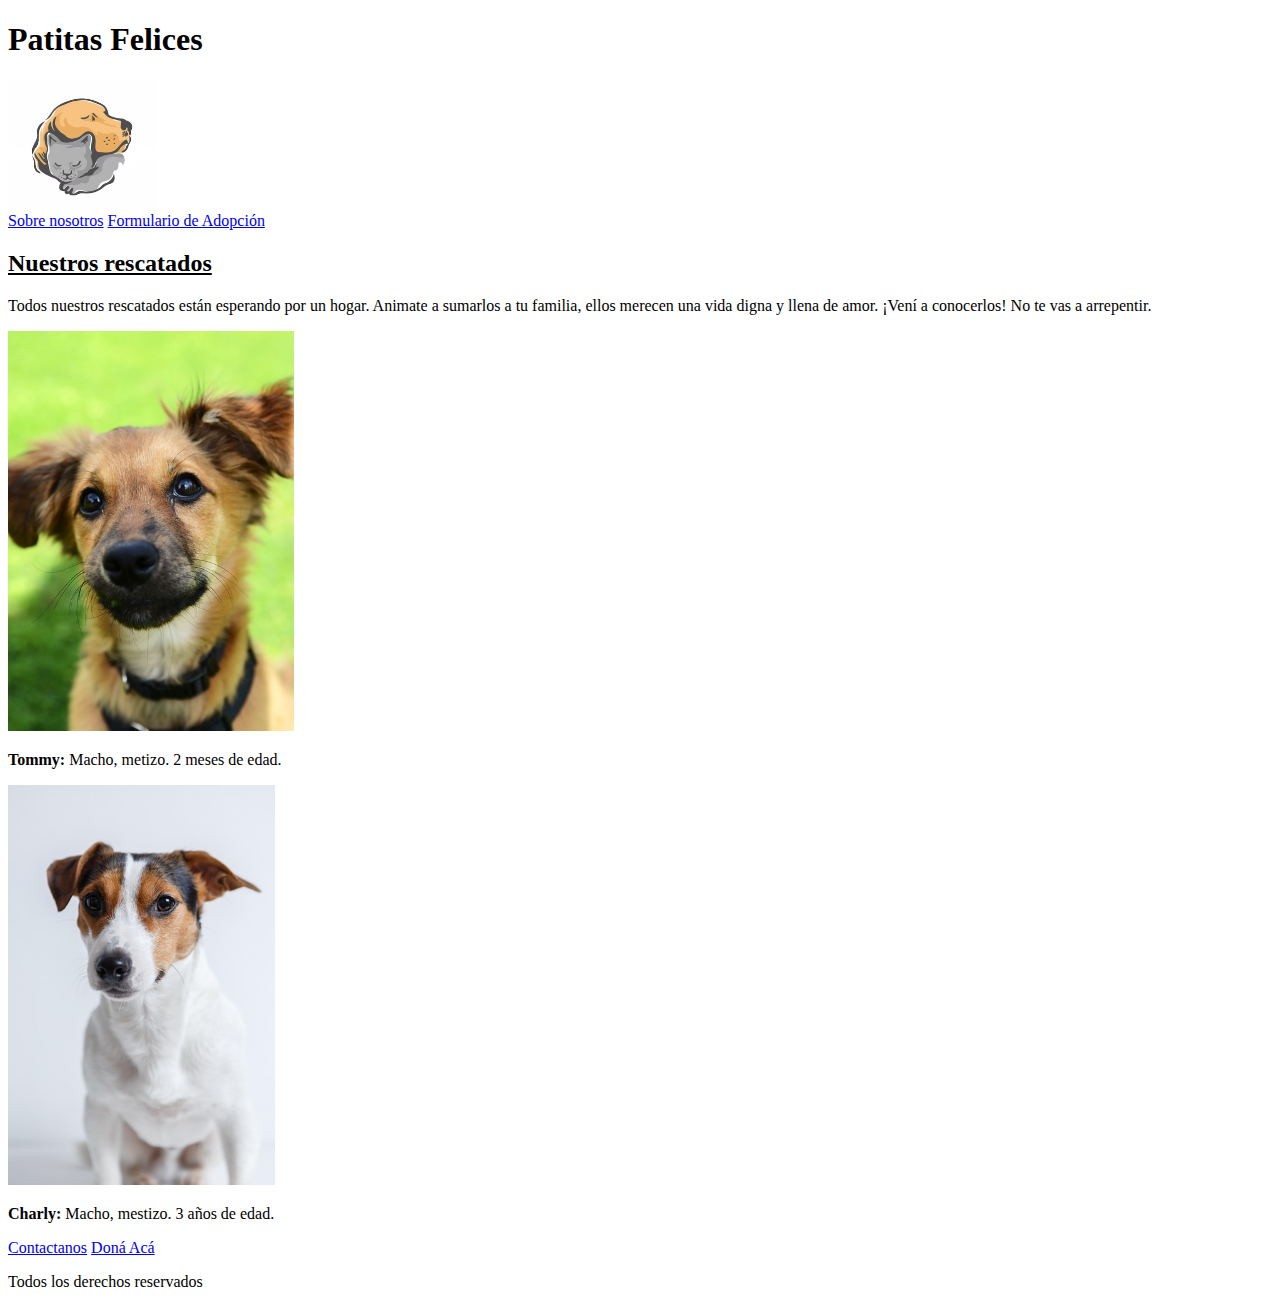
==== adopciones.html @ c3ad3061 "subo el resto" ====
<!DOCTYPE html>
<html lang="es">
<head>
    <meta charset="UTF-8">
    <meta name="viewport" content="width=device-width, initial-scale=1.0">
    <title>Adopciones</title>
</head>
<body>
    <header>
        <h1>Patitas Felices</h1>
        <a href="index.html">
            <img src="img/logo-patitas-felices.JPG" alt="logo perro y gato del refugio" width="150px">
        </a>
    <nav>
       
        <a href="nosotros.html">Sobre nosotros</a>
        <a href="form.html">Formulario de Adopción</a>
       
    </nav>
</header>
    <main>
    <section>
        <h2><u>Nuestros rescatados</u></h2>
        <p>Todos nuestros rescatados están esperando por un hogar. Animate a sumarlos a tu familia, ellos merecen una vida
            digna y llena de amor. ¡Vení a conocerlos! No te vas a arrepentir.
        </p>

        
            <img src="img/perro-1.jpg" alt="cachorro marrón claro con hocico negro en el pasto" height="400px">
            <p><b>Tommy:</b> Macho, metizo. 2 meses de edad.</p>

            <img src="img/perro-2.jpg" alt="perro adulto raza russel terrier" height="400px">
            <p><b>Charly:</b> Macho, mestizo. 3 años de edad.</p>
           
        
    </section>
</main>

<footer>
    <a href="contacto">Contactanos</a>
    <a href="donaciones">Doná Acá</a>
    <p>Todos los derechos reservados</p>
</footer>
</body>
</html>
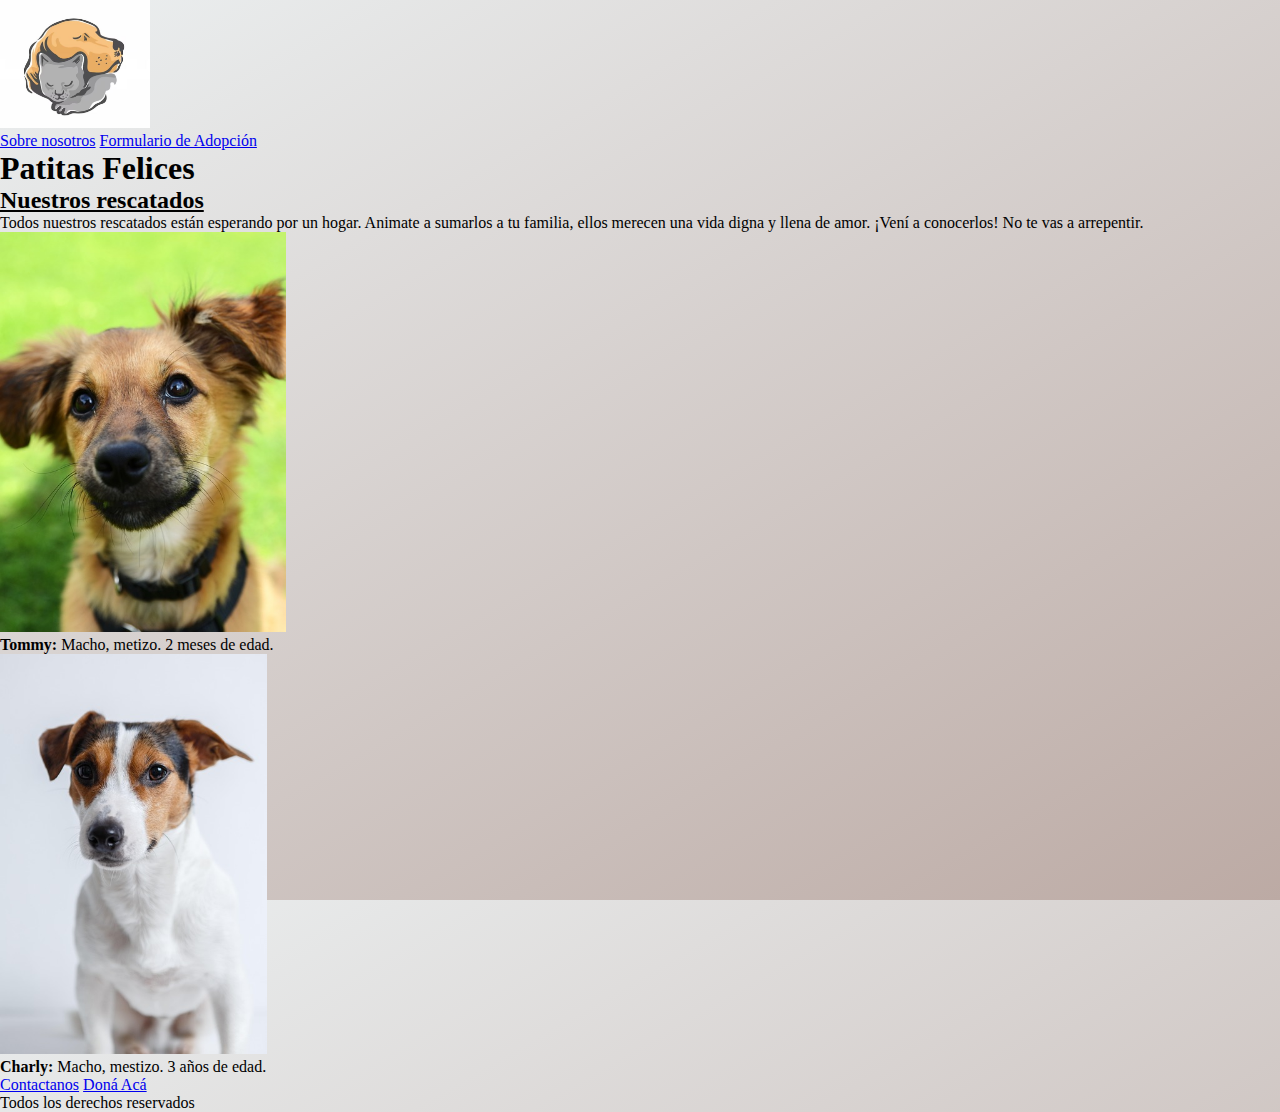
==== commit a67f3059: "cambios: login, css" ====
--- a/adopciones.html
+++ b/adopciones.html
@@ -1,45 +1,55 @@
 <!DOCTYPE html>
 <html lang="es">
-<head>
-    <meta charset="UTF-8">
-    <meta name="viewport" content="width=device-width, initial-scale=1.0">
+  <head>
+    <meta charset="UTF-8" />
+    <meta name="viewport" content="width=device-width, initial-scale=1.0" />
     <title>Adopciones</title>
-</head>
-<body>
+    <link rel="stylesheet" href="css/style.css" />
+  </head>
+  <body>
     <header>
-        <h1>Patitas Felices</h1>
-        <a href="index.html">
-            <img src="img/logo-patitas-felices.JPG" alt="logo perro y gato del refugio" width="150px">
-        </a>
-    <nav>
-       
+      <a href="index.html">
+        <img
+          src="img/logo-patitas-felices.JPG"
+          alt="logo perro y gato del refugio"
+          width="150px"
+        />
+      </a>
+      <nav>
         <a href="nosotros.html">Sobre nosotros</a>
         <a href="form.html">Formulario de Adopción</a>
-       
-    </nav>
-</header>
+      </nav>
+    </header>
     <main>
-    <section>
+      <h1>Patitas Felices</h1>
+      <section>
         <h2><u>Nuestros rescatados</u></h2>
-        <p>Todos nuestros rescatados están esperando por un hogar. Animate a sumarlos a tu familia, ellos merecen una vida
-            digna y llena de amor. ¡Vení a conocerlos! No te vas a arrepentir.
+        <p>
+          Todos nuestros rescatados están esperando por un hogar. Animate a
+          sumarlos a tu familia, ellos merecen una vida digna y llena de amor.
+          ¡Vení a conocerlos! No te vas a arrepentir.
         </p>
 
-        
-            <img src="img/perro-1.jpg" alt="cachorro marrón claro con hocico negro en el pasto" height="400px">
-            <p><b>Tommy:</b> Macho, metizo. 2 meses de edad.</p>
+        <img
+          src="img/perro-1.jpg"
+          alt="cachorro marrón claro con hocico negro en el pasto"
+          height="400px"
+        />
+        <p><b>Tommy:</b> Macho, metizo. 2 meses de edad.</p>
 
-            <img src="img/perro-2.jpg" alt="perro adulto raza russel terrier" height="400px">
-            <p><b>Charly:</b> Macho, mestizo. 3 años de edad.</p>
-           
-        
-    </section>
-</main>
+        <img
+          src="img/perro-2.jpg"
+          alt="perro adulto raza russel terrier"
+          height="400px"
+        />
+        <p><b>Charly:</b> Macho, mestizo. 3 años de edad.</p>
+      </section>
+    </main>
 
-<footer>
-    <a href="contacto">Contactanos</a>
-    <a href="donaciones">Doná Acá</a>
-    <p>Todos los derechos reservados</p>
-</footer>
-</body>
-</html>+    <footer>
+      <a href="contacto">Contactanos</a>
+      <a href="donaciones">Doná Acá</a>
+      <p>Todos los derechos reservados</p>
+    </footer>
+  </body>
+</html>
--- a/css/style.css
+++ b/css/style.css
@@ -0,0 +1,10 @@
+* {
+    margin: 0;
+    padding: 0;
+}
+
+body{
+    font-family: Verdana;
+    background: linear-gradient(150deg,#ecf0f1, #bcaaa4);
+    height: 100vh;
+}
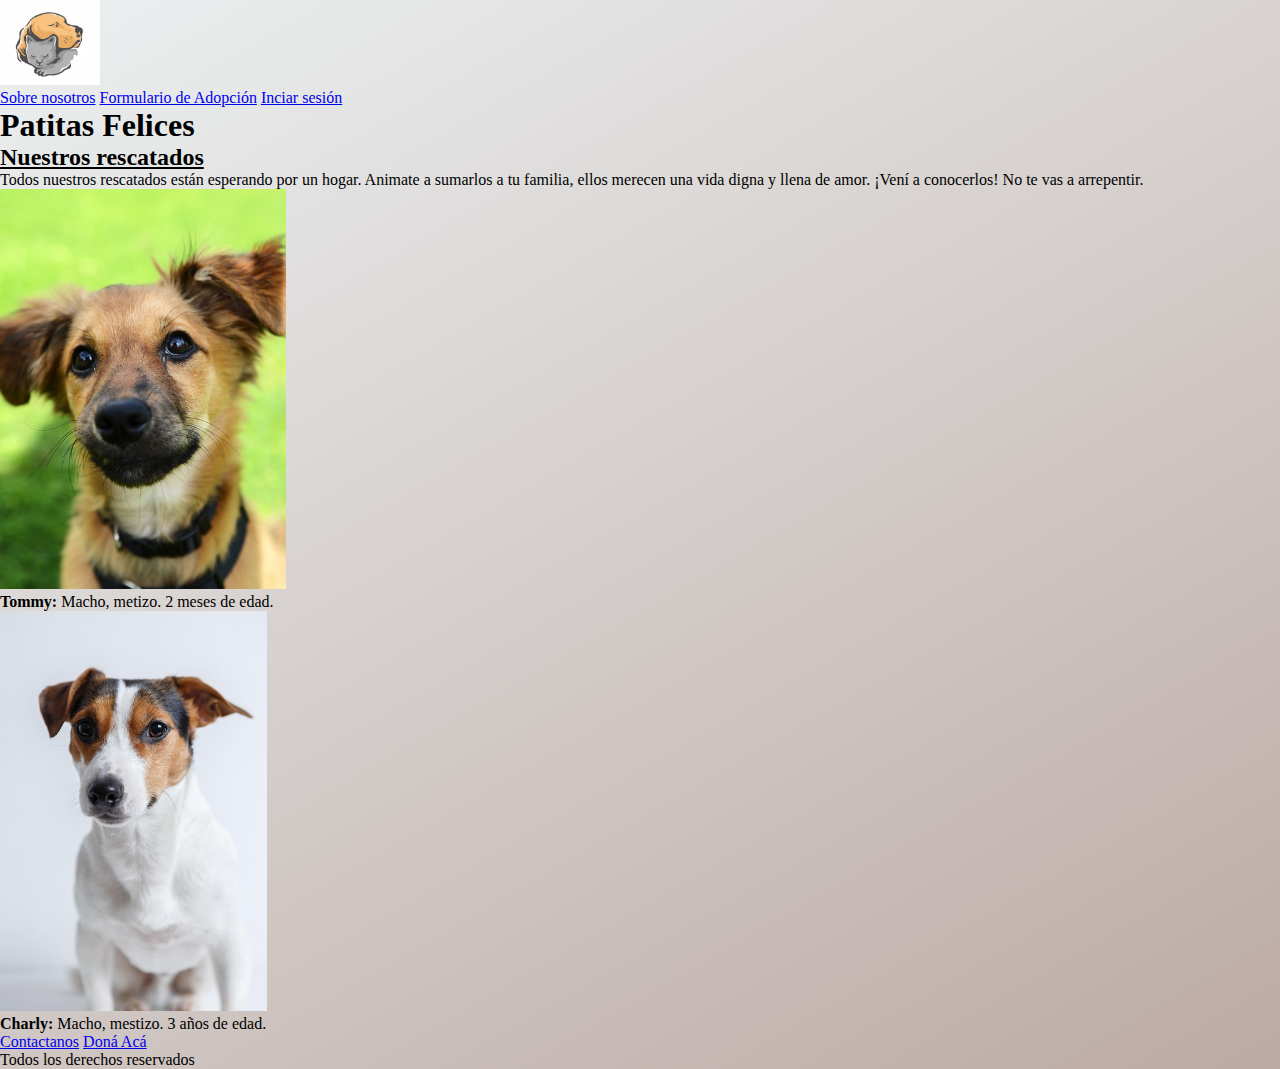
==== commit 2d2184af: "cambio menu select" ====
--- a/adopciones.html
+++ b/adopciones.html
@@ -6,18 +6,19 @@
     <title>Adopciones</title>
     <link rel="stylesheet" href="css/style.css" />
   </head>
-  <body>
+  <body class="bodygeneral">
     <header>
       <a href="index.html">
         <img
           src="img/logo-patitas-felices.JPG"
           alt="logo perro y gato del refugio"
-          width="150px"
+          width="100px"
         />
       </a>
       <nav>
         <a href="nosotros.html">Sobre nosotros</a>
         <a href="form.html">Formulario de Adopción</a>
+        <a href="login.html">Inciar sesión</a>
       </nav>
     </header>
     <main>
--- a/css/style.css
+++ b/css/style.css
@@ -1,10 +1,177 @@
 * {
     margin: 0;
     padding: 0;
+    font-family: Verdana;
+    
 }
 
-body{
-    font-family: Verdana;
+.bodygeneral{
+    background: linear-gradient(150deg,#ecf0f1, #bcaaa4);
+}
+
+.bodyformularios{
+    
     background: linear-gradient(150deg,#ecf0f1, #bcaaa4);
     height: 100vh;
 }
+
+.formulario{
+    position: absolute;
+    padding: 30px;
+    top: 50%;
+    left: 50%;
+    transform: translate(-50%, -50%);
+    width: 400px;
+    background: white;
+    border-radius: 10px;
+    
+}
+
+.formulario h1 {
+    text-align: center;
+    color: #383737;
+    padding: 0 0 20px 0;
+    border-bottom: 1px solid silver;
+}
+
+.formulario form {
+    padding: 0 40px;
+    box-sizing: border-box;
+}
+
+form .username {
+    position: relative;
+    border-bottom: 2px solid #adadad;
+    margin: 30px 0;
+}
+
+.username input{
+    width: 100%;
+    padding: 0 5px;
+    height: 40px;
+    font-size: 16px;
+    border: none;
+    background: none;
+    outline: none;
+
+}
+
+.username label{
+    position: absolute;
+    top: 50%;
+    left: 5px;
+    color: #adadad;
+    transform: translateY(-50%);
+    font-size: 16px;
+    transition: .5s;
+    
+}
+.opcionesadopciones{
+    color: #adadad;
+    margin-bottom: 15px;
+     
+}
+
+.select select{
+    text-align: center;
+    width: 100%;
+    height: 50px;
+    border: 1px solid;
+    background: #94847e;
+    border-radius: 12px;
+    font-size: 18px;
+    color: white;
+    cursor: pointer;
+    outline: none;
+}
+
+.select select:hover{
+    border-color: #383737;
+    transition: .5s;
+}
+
+
+
+.username span::before{
+    content: '';
+    position: absolute;
+    top: 40px;
+    left: 0;
+    width: 100%;
+    height: 2px;
+    background: #383737;
+    transition: .5s;
+}
+
+.username input:focus ~ label,
+.username input:focus ~ label{
+    top: -5px;
+    color:#383737;
+}
+
+.username input:focus ~ span ::before,
+.username input:focus ~ span::before{
+    width: 100%;
+}
+
+.recordar{
+    margin: -5px 0 20px 5px;
+    color: blue;
+    cursor: pointer;
+}
+
+.recordar:hover{
+    text-decoration: underline;
+}
+
+input[type="submit"]{
+    width: 100%;
+    height: 50px;
+    border: 1px solid;
+    background: #94847e;
+    border-radius: 25px;
+    font-size: 18px;
+    color: white;
+    cursor: pointer;
+    outline: none;
+}
+
+input[type="reset"]{
+    margin-top: 15px;
+    width: 100%;
+    height: 50px;
+    border: 1px solid;
+    background: #94847e;
+    border-radius: 25px;
+    font-size: 18px;
+    color: white;
+    cursor: pointer;
+    outline: none;
+}
+
+input[type="submit"]:hover{
+    border-color: #383737;
+    transition: .5s;
+}
+
+input[type="reset"]:hover{
+    border-color: #383737;
+    transition: .5s;
+}
+
+
+.registrarse{
+    margin: 30px 0;
+    text-align: center;
+    font-size: 16px;
+    color: #383737;
+}
+
+.registrarse a{
+    color: blue;
+    text-decoration: none;
+}
+
+.registrarse a:hover{
+    text-decoration: underline;
+}